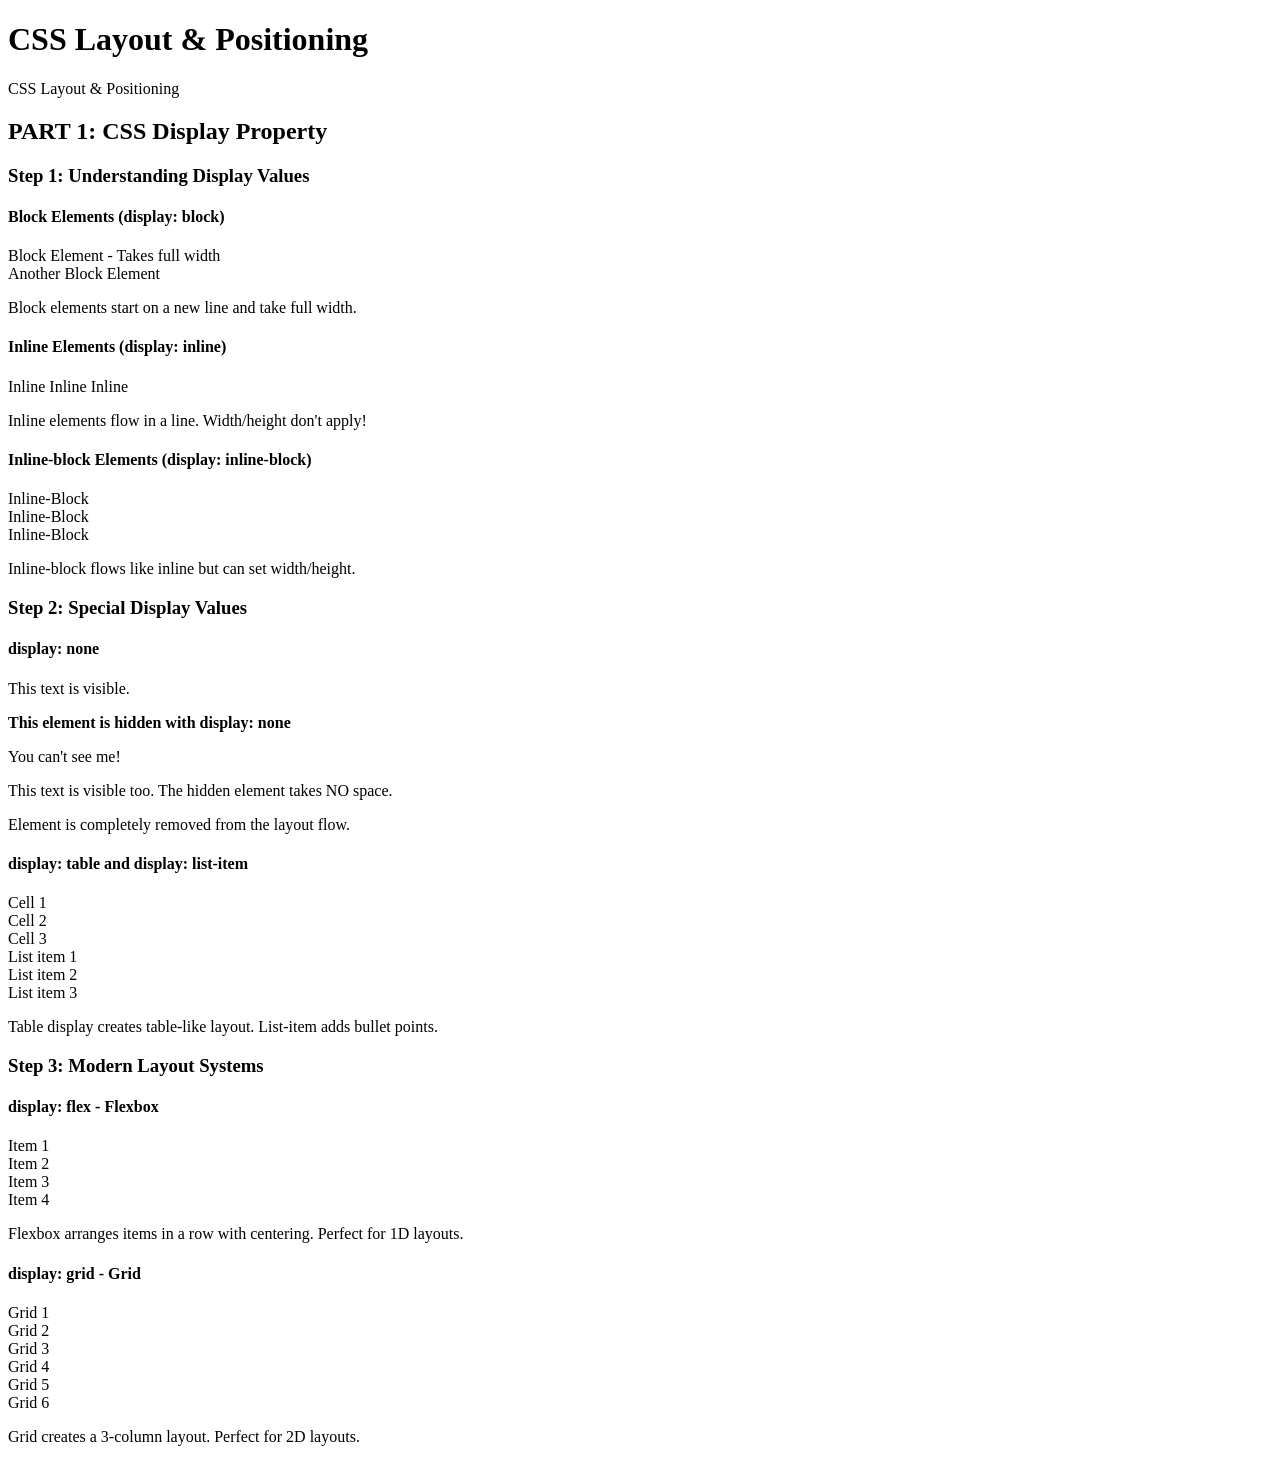
==== page1.html @ 8378291b "a" ====
<!DOCTYPE html>
<html lang="en">
<head>
    <meta charset="UTF-8">
    <meta name="viewport" content="width=device-width, initial-scale=1.0">
    <link rel="stylesheet" href="style.css">    
</head>
<body>

    <h1>CSS Layout & Positioning</h1>  
    <p>CSS Layout & Positioning</p>  

    <!-- ==========================================
    PART 1: CSS DISPLAY PROPERTY
    ========================================== -->

    <h2>PART 1: CSS Display Property</h2>

    <!-- Step 1: Basic Display Types -->
    <h3>Step 1: Understanding Display Values</h3>

    <h4>Block Elements (display: block)</h4>
    <div>
        <div class="block-example">Block Element - Takes full width</div>
        <div class="block-example">Another Block Element</div>
        <p>Block elements start on a new line and take full width.</p>
    </div>

    <h4>Inline Elements (display: inline)</h4>
    <div>
        <span class="inline-example">Inline</span>
        <span class="inline-example">Inline</span>
        <span class="inline-example">Inline</span>
        <p>Inline elements flow in a line. Width/height don't apply!</p>
    </div>

    <h4>Inline-block Elements (display: inline-block)</h4>
    <div>
        <div class="inline-block-example">Inline-Block</div>
        <div class="inline-block-example">Inline-Block</div>
        <div class="inline-block-example">Inline-Block</div>
        <p>Inline-block flows like inline but can set width/height.</p>
    </div>

    <!-- Step 2: Special Display Values -->
    <h3>Step 2: Special Display Values</h3>

    <h4>display: none</h4>
    <div>
        <p>This text is visible.</p>
        <div class="hidden-element">
            <strong>This element is hidden with display: none</strong>
            <p>You can't see me!</p>
        </div>
        <p>This text is visible too. The hidden element takes NO space.</p>
        <p>Element is completely removed from the layout flow.</p>
    </div>

    <h4>display: table and display: list-item</h4>
    <div>
        <div class="table-style">
            <div class="cell-style">Cell 1</div>
            <div class="cell-style">Cell 2</div>
            <div class="cell-style">Cell 3</div>
        </div>
        <div class="table-style">
            <div class="list-item-example">List item 1</div>
            <div class="list-item-example">List item 2</div>
            <div class="list-item-example">List item 3</div>
        </div>
        <p>Table display creates table-like layout. List-item adds bullet points.</p>
    </div>

    
    <!-- Step 3: Modern Layout Systems -->
    <h3>Step 3: Modern Layout Systems</h3>

    <h4>display: flex - Flexbox</h4>
    <div>
        <div class="flex-container">
            <div class="flex-item">Item 1</div>
            <div class="flex-item">Item 2</div>
            <div class="flex-item">Item 3</div>
            <div class="flex-item">Item 4</div>
        </div>
        <p>Flexbox arranges items in a row with centering. Perfect for 1D layouts.</p>
    </div>

    <h4>display: grid - Grid</h4>
    <div>
        <div class="grid-container">
            <div class="grid-item">Grid 1</div>
            <div class="grid-item">Grid 2</div>
            <div class="grid-item">Grid 3</div>
            <div class="grid-item">Grid 4</div>
            <div class="grid-item">Grid 5</div>
            <div class="grid-item">Grid 6</div>
        </div>
        <p>Grid creates a 3-column layout. Perfect for 2D layouts.</p>
    </div>
</body>
</html>
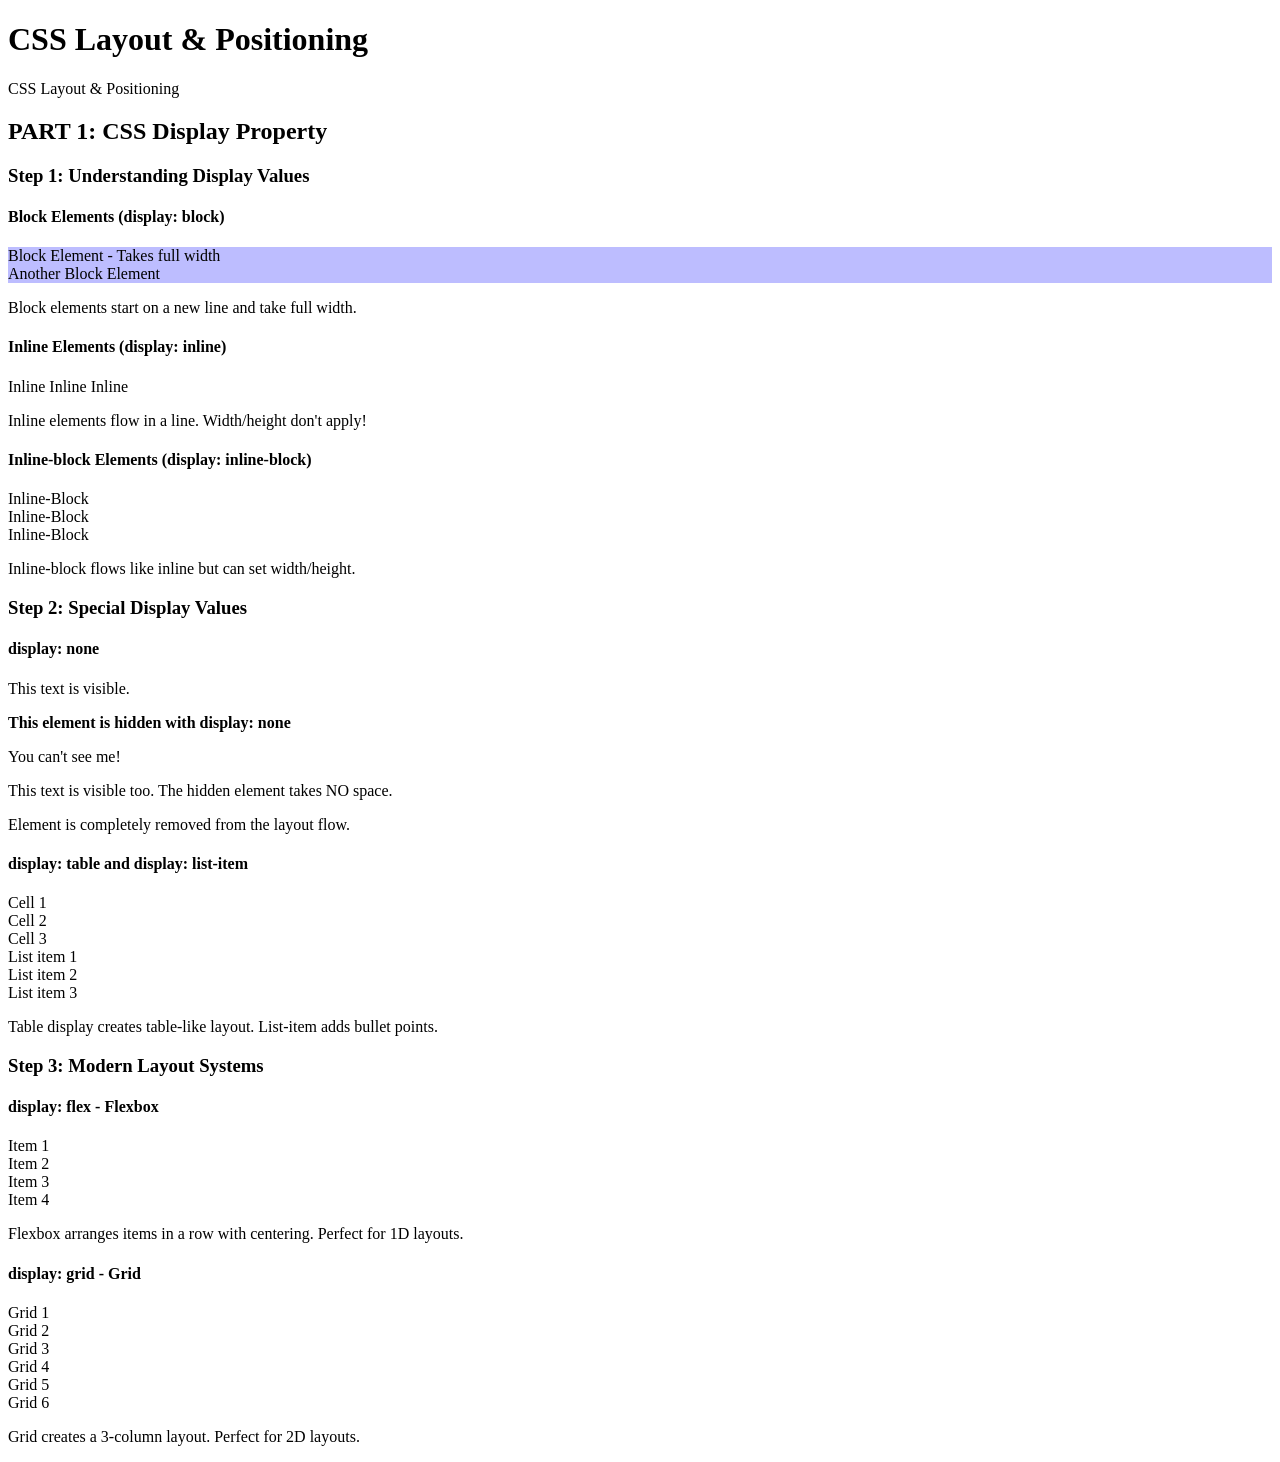
==== commit b383a491: "n" ====
--- a/page1.html
+++ b/page1.html
@@ -3,7 +3,7 @@
 <head>
     <meta charset="UTF-8">
     <meta name="viewport" content="width=device-width, initial-scale=1.0">
-    <link rel="stylesheet" href="style.css">    
+    <link rel="stylesheet" href="style1.css">    
 </head>
 <body>
 
--- a/style1.css
+++ b/style1.css
@@ -0,0 +1,3 @@
+.block-example{
+    background-color: rgb(189, 189, 255);
+}
